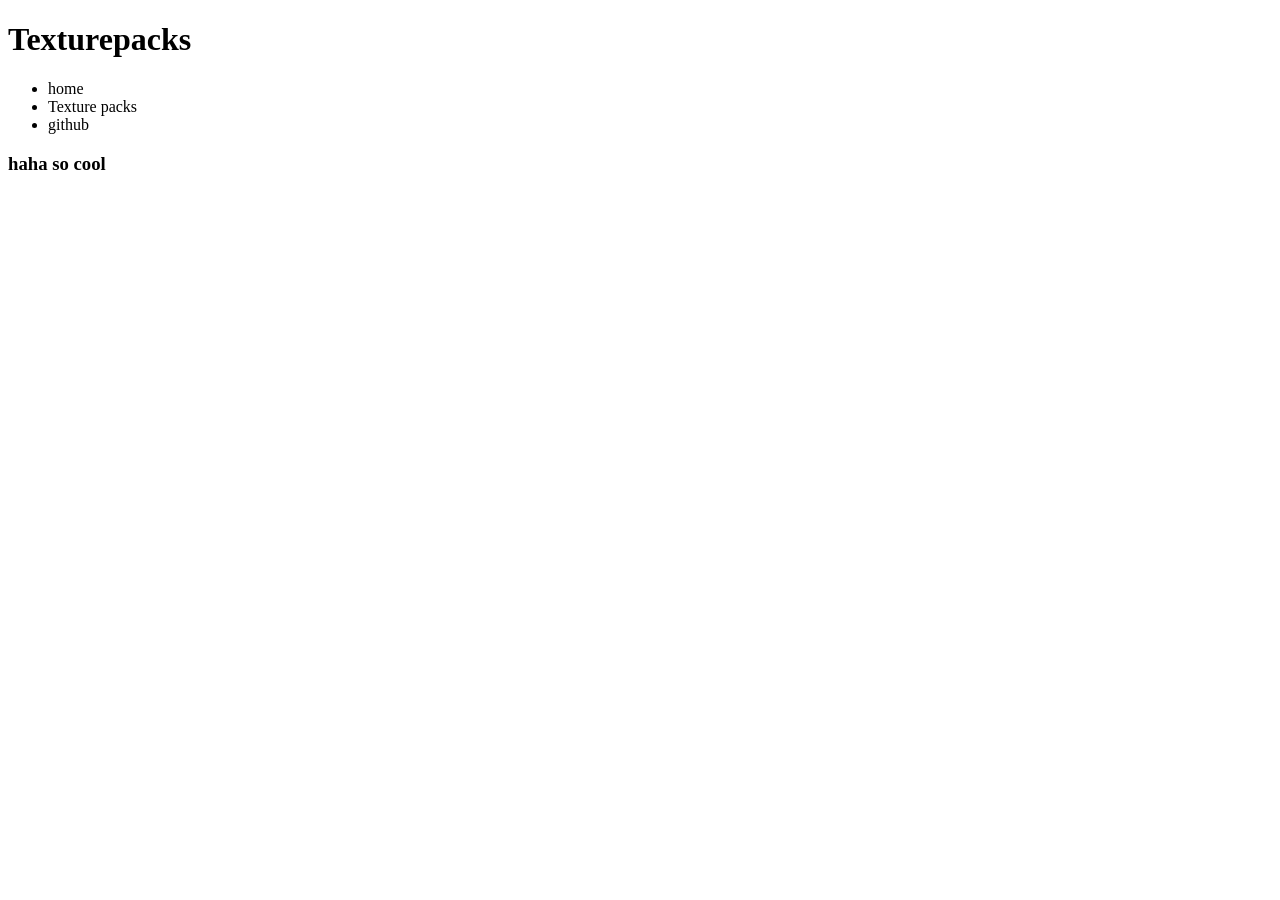
==== index.html @ 2c429cef "Create index.html" ====
<!DOCTYPE html>
<html lang="en">
  <head>
    <title>java's texture packs</title>
    <link rel="stylesheet" href="styles.css">
  </head>
  <body>
    <h1>Texturepacks</h1>
    <nav class="navbar">
      <ul>
        <li><a href=home.html></a>home</li>
         <li><a href=texturepacks.html></a>Texture packs</li>
         <li><a href=https://github.com/wigmasterrrrrrrrrrrr/texture-packs></a>github</li>
      </ul>
    </nav>
    <main>
      <h3>haha so cool</h3>
    </main>
  </body>
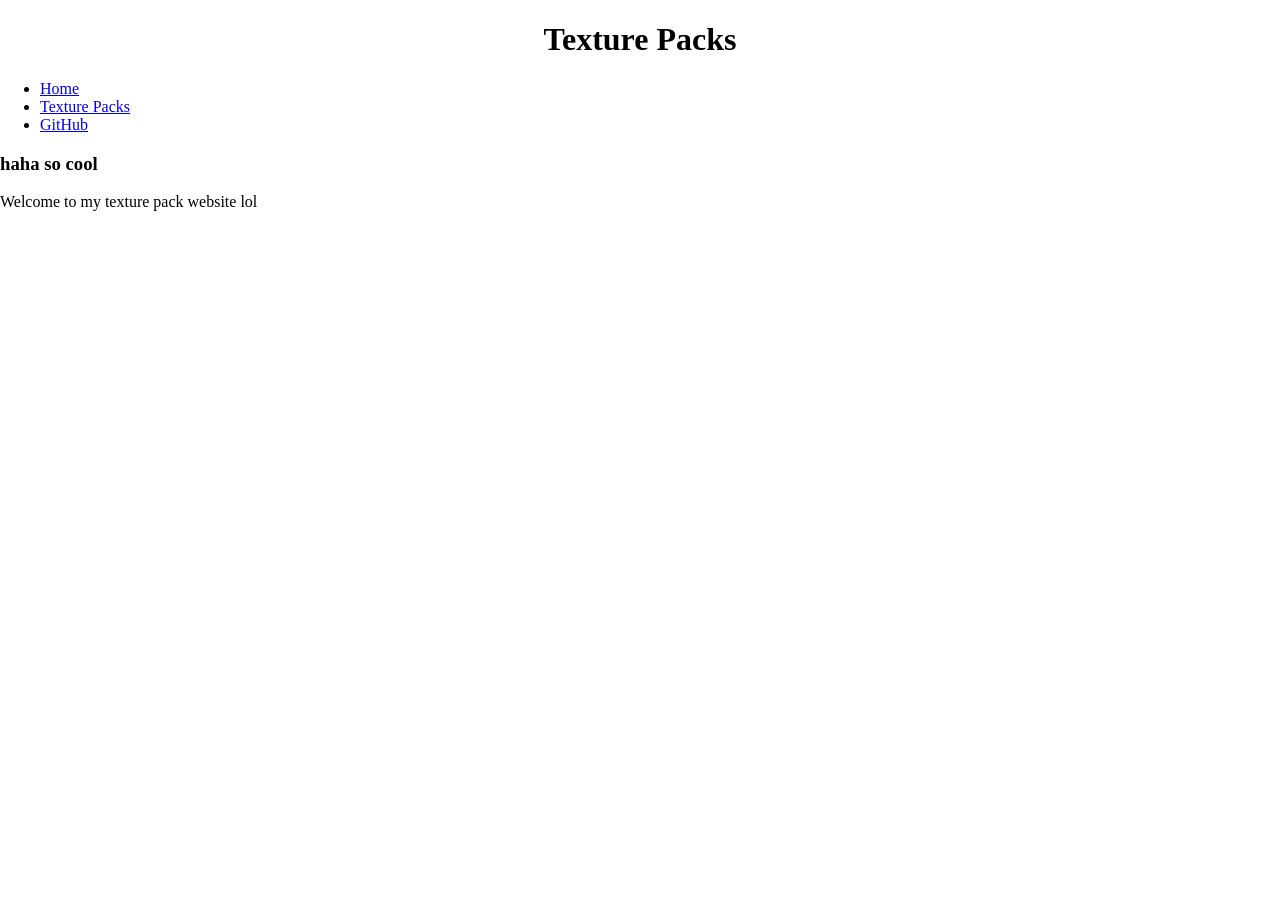
==== commit cfa91325: "Update index.html" ====
--- a/index.html
+++ b/index.html
@@ -1,19 +1,27 @@
 <!DOCTYPE html>
 <html lang="en">
-  <head>
-    <title>java's texture packs</title>
+<head>
+    <meta charset="UTF-8">
+    <meta name="viewport" content="width=device-width, initial-scale=1.0">
+    <title>Java's Texture Packs</title>
     <link rel="stylesheet" href="styles.css">
-  </head>
-  <body>
-    <h1>Texturepacks</h1>
+</head>
+<body>
+
+    <h1>Texture Packs</h1>
+
     <nav class="navbar">
-      <ul>
-        <li><a href=home.html></a>home</li>
-         <li><a href=texturepacks.html></a>Texture packs</li>
-         <li><a href=https://github.com/wigmasterrrrrrrrrrrr/texture-packs></a>github</li>
-      </ul>
+        <ul>
+            <li><a href="home.html">Home</a></li>
+            <li><a href="texturepacks.html">Texture Packs</a></li>
+            <li><a href="https://github.com/wigmasterrrrrrrrrrrr/texture-packs">GitHub</a></li>
+        </ul>
     </nav>
+
     <main>
-      <h3>haha so cool</h3>
+        <h3>haha so cool</h3>
+        <p>Welcome to my texture pack website lol</p>
     </main>
-  </body>
+
+</body>
+</html>
--- a/styles.css
+++ b/styles.css
@@ -0,0 +1,30 @@
+body{
+  margin: 0px;
+}
+main{
+  matgin: 2px;
+}
+h1{
+  text-align: center;
+
+.navbar ul{
+  list-style-type: none;
+  background-color: hsl(0, 0%, 25%);
+  padding: 0px;
+  margin: 0px;
+  oveflow: hidden;
+}
+.navbar a{
+  color: white;
+  text-decoration: none;
+  padding: 20px;
+  display: block;
+  text-align: center;
+}
+.navbar a:hover{
+  background-color: white;
+  color: black;
+}
+navbar li{
+  float: left;
+}
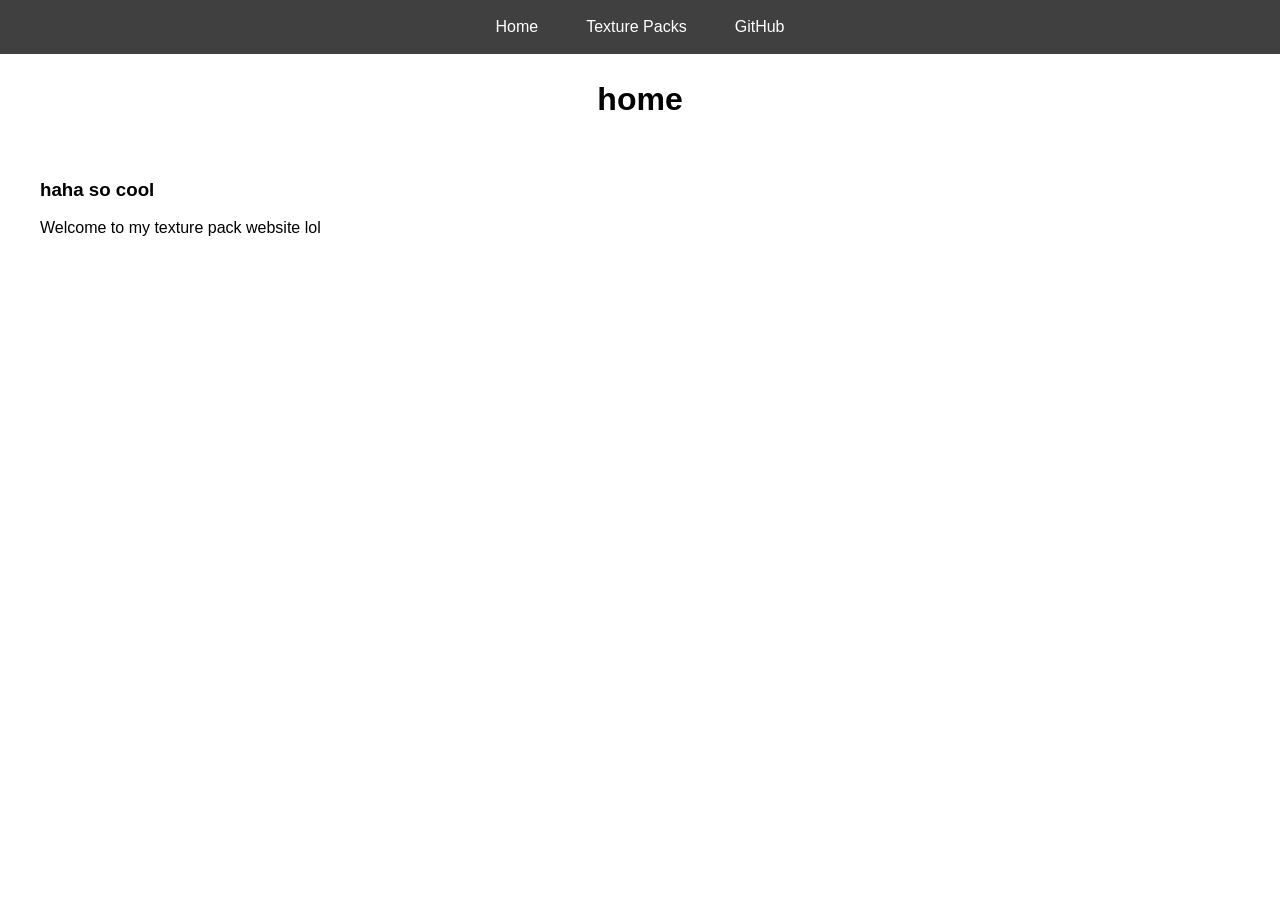
==== commit 057e2030: "Update index.html" ====
--- a/index.html
+++ b/index.html
@@ -8,7 +8,7 @@
 </head>
 <body>
 
-    <h1>Texture Packs</h1>
+    <h1>home</h1>
 
     <nav class="navbar">
         <ul>
--- a/styles.css
+++ b/styles.css
@@ -1,30 +1,55 @@
-body{
-  margin: 0px;
+body {
+    margin: 0;
+    font-family: Arial, sans-serif;
+    padding-top: 60px; /* prevents content from hiding behind navbar i guess */
 }
-main{
-  matgin: 2px;
+
+h1 {
+    text-align: center;
 }
-h1{
-  text-align: center;
 
-.navbar ul{
-  list-style-type: none;
-  background-color: hsl(0, 0%, 25%);
-  padding: 0px;
-  margin: 0px;
-  oveflow: hidden;
+main {
+    margin: 10px;
 }
-.navbar a{
-  color: white;
-  text-decoration: none;
-  padding: 20px;
-  display: block;
-  text-align: center;
+
+.navbar {
+    position: fixed;
+    top: 0;
+    left: 0;
+    width: 100%;
+    background-color: hsl(0, 0%, 25%);
+    z-index: 1000;
 }
-.navbar a:hover{
-  background-color: white;
-  color: black;
+
+.navbar ul {
+    list-style-type: none;
+    margin: 0;
+    padding: 0;
+    overflow: hidden;
+
+    display: flex;
+    justify-content: center;
 }
-navbar li{
-  float: left;
+
+.navbar li {
+    margin: 0;
 }
+
+.navbar a {
+    display: block;
+    color: white;
+    text-decoration: none;
+    padding: 18px 24px;
+    transition: 0.2s;
+}
+
+.navbar a:hover {
+    background-color: white;
+    color: black;
+}
+
+main {
+    max-width: 1200px;
+    margin: auto;
+    padding: 20px;
+}
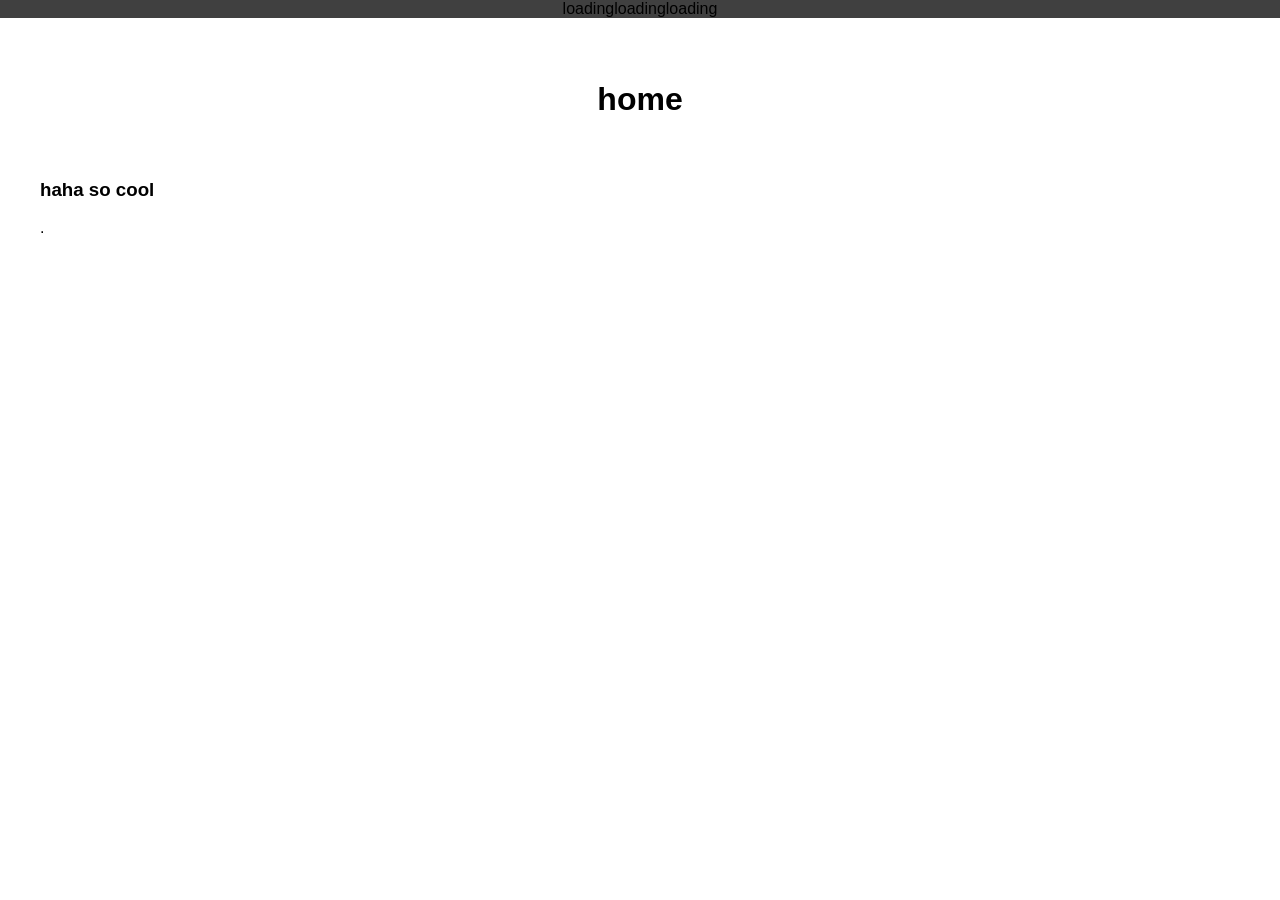
==== commit 4597751a: "Update index.html" ====
--- a/index.html
+++ b/index.html
@@ -3,7 +3,7 @@
 <head>
     <meta charset="UTF-8">
     <meta name="viewport" content="width=device-width, initial-scale=1.0">
-    <title>Java's Texture Packs</title>
+    <title>waiting for redirect</title>
     <link rel="stylesheet" href="styles.css">
 </head>
 <body>
@@ -12,15 +12,15 @@
 
     <nav class="navbar">
         <ul>
-            <li><a href="home.html">Home</a></li>
-            <li><a href="texturepacks.html">Texture Packs</a></li>
-            <li><a href="https://github.com/wigmasterrrrrrrrrrrr/texture-packs">GitHub</a></li>
-        </ul>
+            <li>loading</li>
+             <li>loading</li>
+             <li>loading</li>
+          
     </nav>
 
     <main>
         <h3>haha so cool</h3>
-        <p>Welcome to my texture pack website lol</p>
+        <p>.</p>
     </main>
 
 </body>
